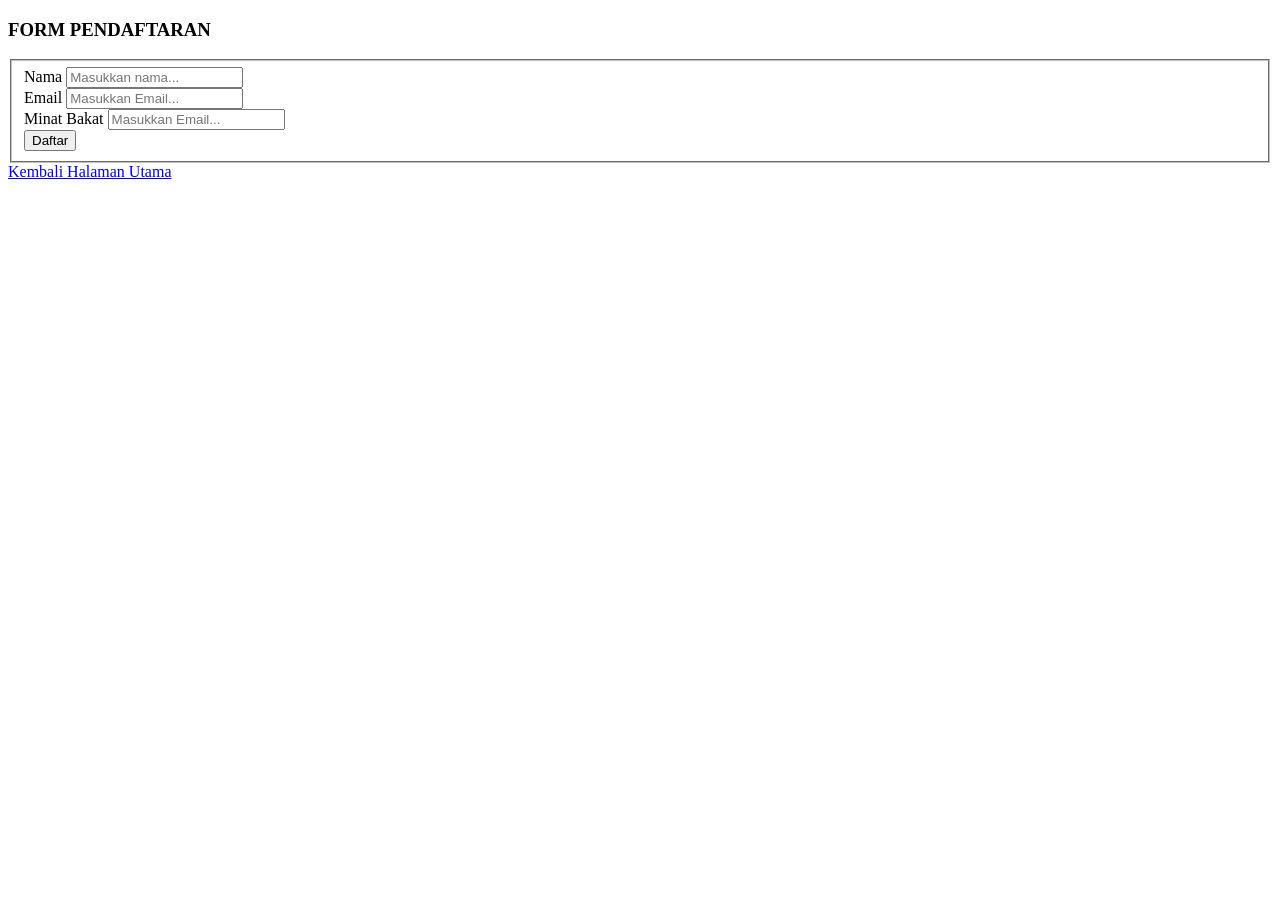
==== form.html @ 6c261eb8 "menambahkan form.html" ====
<!DOCTYPE html>
<html lang="id">
<body>
    <section>
        <div class="box">
            <h3>FORM PENDAFTARAN</h3>
        </div>

        <form>
            <fieldset>
                <div class="input-group">
                    <label>Nama</label>
                    <input type="text" name="nama" placeholder="Masukkan nama..." required>
                </div>

                <div class="input-group">
                    <label>Email</label>
                    <input type="text" name="Email" placeholder="Masukkan Email...">
                </div>

                 <div class="input-group">
                    <label>Minat Bakat</label>
                    <input type="text" name="Minat Bakat" placeholder="Masukkan Email...">
                </div>
                <input type="submit" value="Daftar">
            </fieldset>
        </form>

        <div class="btn">
            <a href="index.html">Kembali Halaman Utama</a>
        </div>
    </section>
</body>
</html>
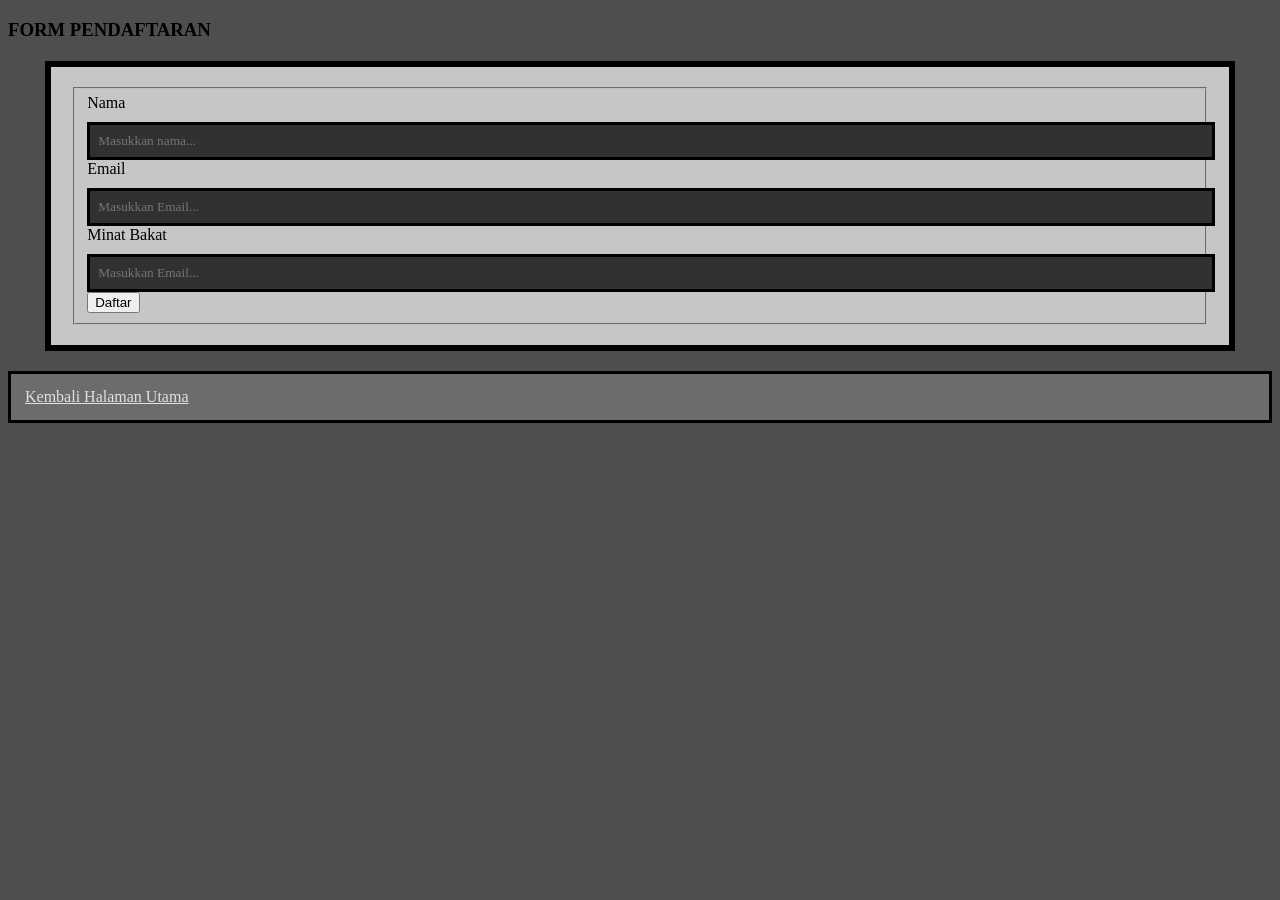
==== commit 61223ce2: "menambahkan form.css" ====
--- a/form.html
+++ b/form.html
@@ -1,5 +1,6 @@
 <!DOCTYPE html>
 <html lang="id">
+        <link rel="stylesheet" href="form.css">
 <body>
     <section>
         <div class="box">
--- a/form.css
+++ b/form.css
@@ -0,0 +1,37 @@
+body {
+    background-color: #4e4e4e;
+    font-family: 'Press Start 2P', cursive;
+}
+
+form {
+    background-color: #c6c6c6;
+    border: 6px solid #000;
+    padding: 20px;
+    margin: 20px auto;
+    width: 90%;
+}
+
+legend {
+    background-color: #fc3e05;
+    padding: 5px 10px;
+    color: white;
+    border: 3px solid #000;
+}
+
+input[type="text"], input[type="password"], textarea, select {
+    background-color: #313131;
+    border: 3px solid #000;
+    color: #ff0000; 
+    padding: 8px;
+    font-family: 'Press Start 2P', cursive;
+    width: 100%;
+    margin-top: 10px;
+}
+
+.btn a {
+    display: block;
+    background: #6c6c6c;
+    border: 3px solid #000;
+    padding: 14px;
+    color: #e0e0e0;
+}
